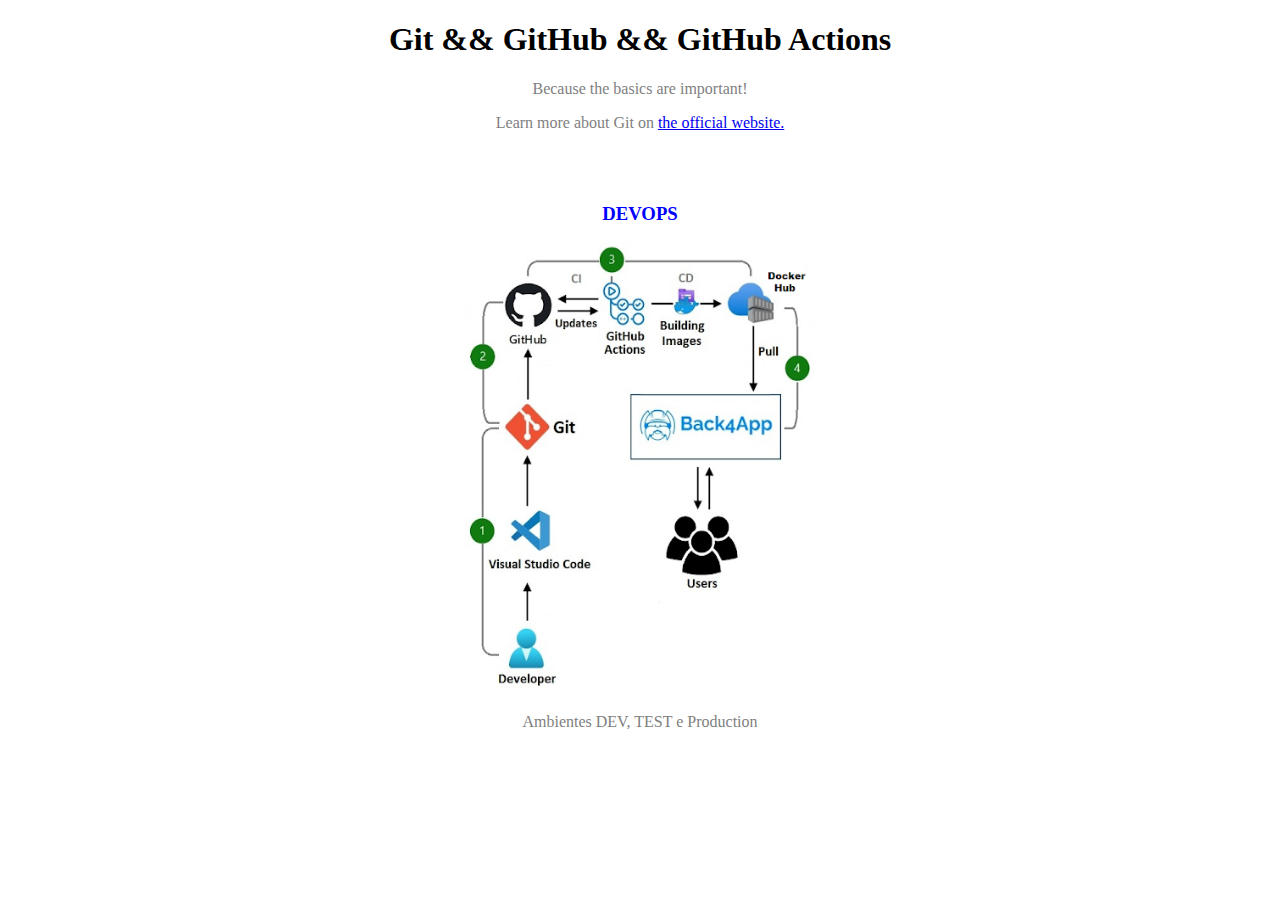
==== index.html @ 7c90ab9c "Original Web Page" ====
<!DOCTYPE html>
<html lang="pt-br">
  <head>
    <meta charset="UTF-8" />
    <meta http-equiv="X-UA-Compatible" content="IE=edge" />
    <meta name="viewport" content="width=device-width, initial-scale=1.0" />
    <title>Git && GitHub && GitHub Actions Course</title>
    <style>
      h1 {
        text-align: center;
        font-family: verdana;
      }
      h3 {
        text-align: center;
        font-family: verdana;
      }
      p {
        text-align: center;
        font-family: verdana;
        font-size: 15;
        color: gray;
      }
      div {
        text-align: center;
        font-family: verdana;
        font-size: 15;
        color: blue;
      }
    </style>
  </head>
  <body>
    <h1>Git && GitHub && GitHub Actions</h1>
    <p>Because the basics are important!</p>
    <p>
      Learn more about Git on
      <a href="https://git-scm.com/book/en/v2">the official website.</a>
    </p><br/><br/>
    <div>
      <h3>
        DEVOPS
      </h3>
      <img src="images/devops.png" width="350" height="450" >
      <p>
        Ambientes DEV, TEST e Production
      </p>
    </div>
    
  </body>
</html>
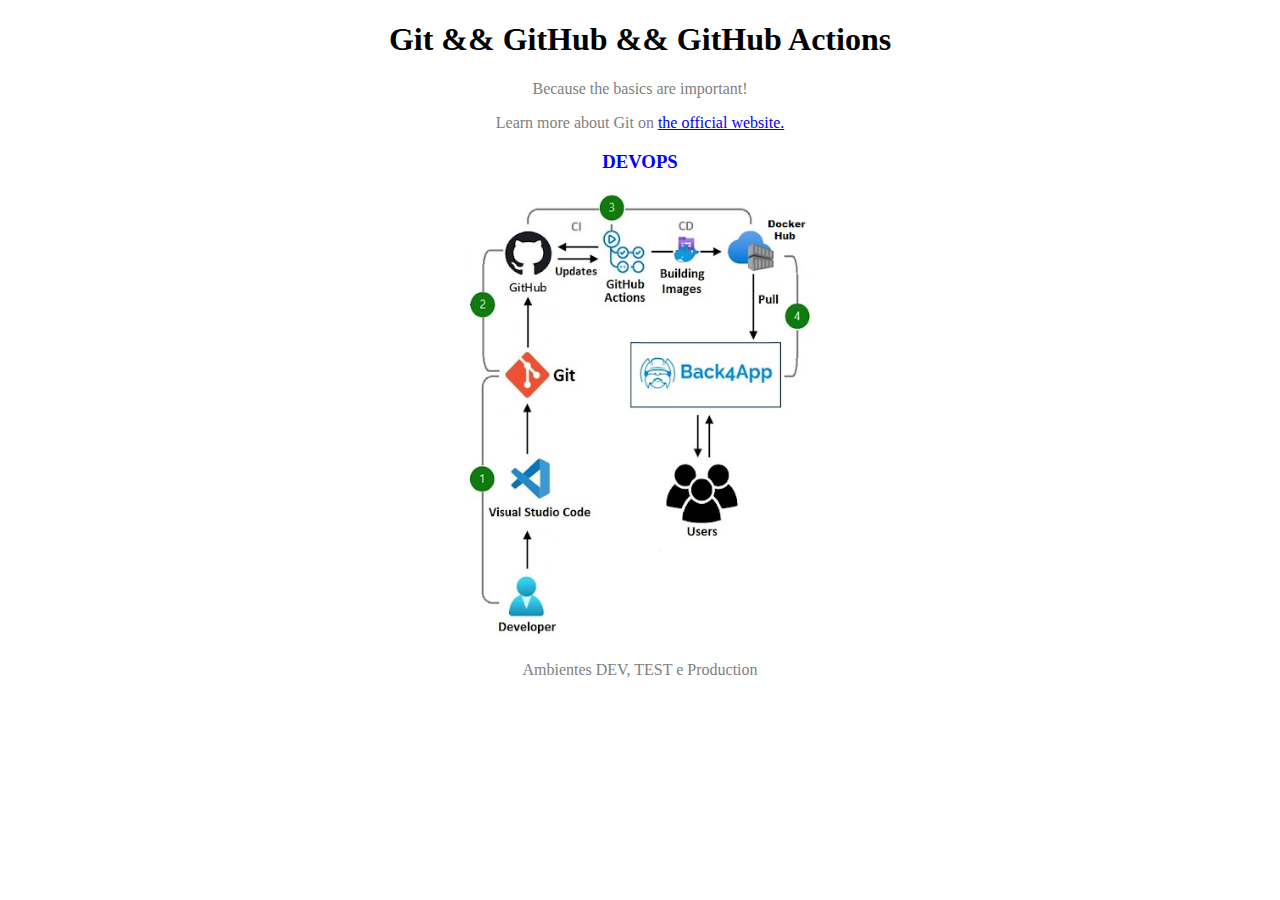
==== commit 79bf7e02: "link storage inserted" ====
--- a/index.html
+++ b/index.html
@@ -34,17 +34,32 @@
     <p>
       Learn more about Git on
       <a href="https://git-scm.com/book/en/v2">the official website.</a>
-    </p><br/><br/>
+    </p>
     <div>
-      <h3>
-        DEVOPS
-      </h3>
-      <img src="images/devops.png" width="350" height="450" >
-      <p>
-        Ambientes DEV, TEST e Production
-      </p>
+      <h3>DEVOPS</h3>
+      <img
+        src="images/devops.png"
+        width="350"
+        height="450"
+        usemap="#devopsmap"
+      />
+      <map name="devopsmap">
+        <area
+          alt="developer"
+          title="developer"
+          href="developer.html"
+          coords="20,290,19"
+          shape="circle"
+        >
+        <area
+          alt="storage"
+          title="storage"
+          href="storage.html"
+          coords="20,130,19" 
+          shape="circle"
+        >
+
+      <p>Ambientes DEV, TEST e Production</p>
     </div>
-    
   </body>
 </html>
-
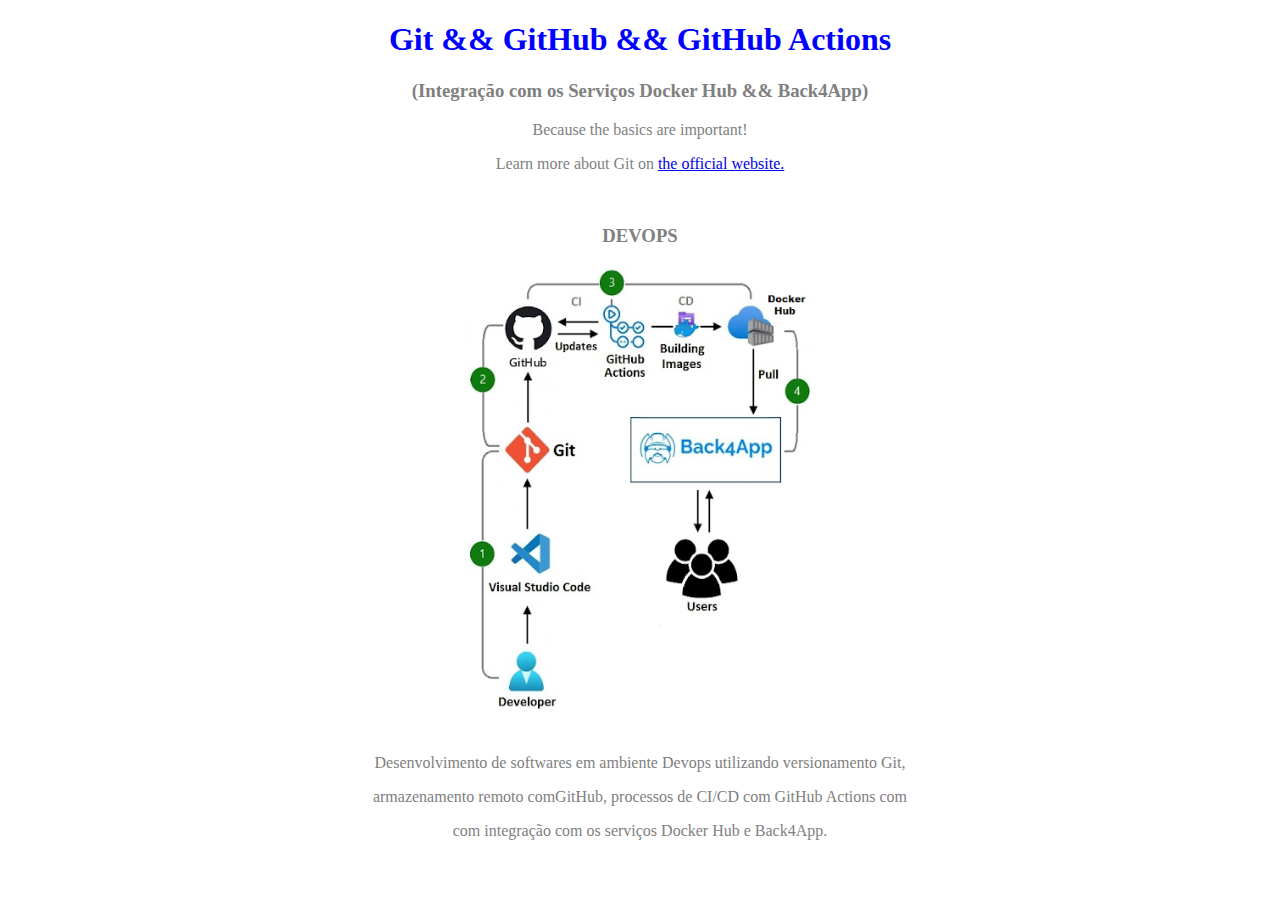
==== commit 233be5e8: "Revisão e Release 0.1A" ====
--- a/index.html
+++ b/index.html
@@ -4,37 +4,18 @@
     <meta charset="UTF-8" />
     <meta http-equiv="X-UA-Compatible" content="IE=edge" />
     <meta name="viewport" content="width=device-width, initial-scale=1.0" />
-    <title>Git && GitHub && GitHub Actions Course</title>
-    <style>
-      h1 {
-        text-align: center;
-        font-family: verdana;
-      }
-      h3 {
-        text-align: center;
-        font-family: verdana;
-      }
-      p {
-        text-align: center;
-        font-family: verdana;
-        font-size: 15;
-        color: gray;
-      }
-      div {
-        text-align: center;
-        font-family: verdana;
-        font-size: 15;
-        color: blue;
-      }
-    </style>
+    <title>Git && GitHub && GitHub Actions && Production</title>
+    <link rel="stylesheet" type="text/css" href="css/styles.css"/>
   </head>
   <body>
     <h1>Git && GitHub && GitHub Actions</h1>
+    <h3>(Integração com os Serviços Docker Hub && Back4App)</h3>
+
     <p>Because the basics are important!</p>
     <p>
       Learn more about Git on
       <a href="https://git-scm.com/book/en/v2">the official website.</a>
-    </p>
+    </p><br/>
     <div>
       <h3>DEVOPS</h3>
       <img
@@ -48,18 +29,40 @@
           alt="developer"
           title="developer"
           href="developer.html"
-          coords="20,290,19"
+          coords="20,300,21"
           shape="circle"
         >
         <area
           alt="storage"
           title="storage"
           href="storage.html"
-          coords="20,130,19" 
+          coords="20,130,21" 
           shape="circle"
         >
-
-      <p>Ambientes DEV, TEST e Production</p>
-    </div>
+        <area
+          alt="CI/CD"
+          title="ci_cd"
+          href="ci_cd.html"
+          coords="144,19,21" 
+          shape="circle"
+        >
+        <area
+          alt="production"
+          title="production"
+          href="production.html"
+          coords="330,120,21" 
+          shape="circle"
+        >
+    </div><br/>
+      <p>
+         Desenvolvimento de softwares em ambiente Devops utilizando versionamento Git,
+      </p>
+      <p>
+        armazenamento remoto comGitHub, processos de CI/CD com GitHub Actions com
+      </p>
+      <p>
+         com integração com os serviços Docker Hub e Back4App.
+      </p>
+   <br/><br/>
   </body>
 </html>
--- a/css/styles.css
+++ b/css/styles.css
@@ -0,0 +1,22 @@
+  h1 {
+    text-align: center;
+    font-family: verdana;
+    color: blue;
+  }
+  h3 {
+    text-align: center;
+    font-family: verdana;
+    color: gray;
+  }
+  p {
+    text-align: center;
+    font-family: verdana;
+    font-size: 15;
+    color: gray;
+  }
+  div {
+    text-align: center;
+    font-family: verdana;
+    font-size: 15;
+    color: blue;
+  }